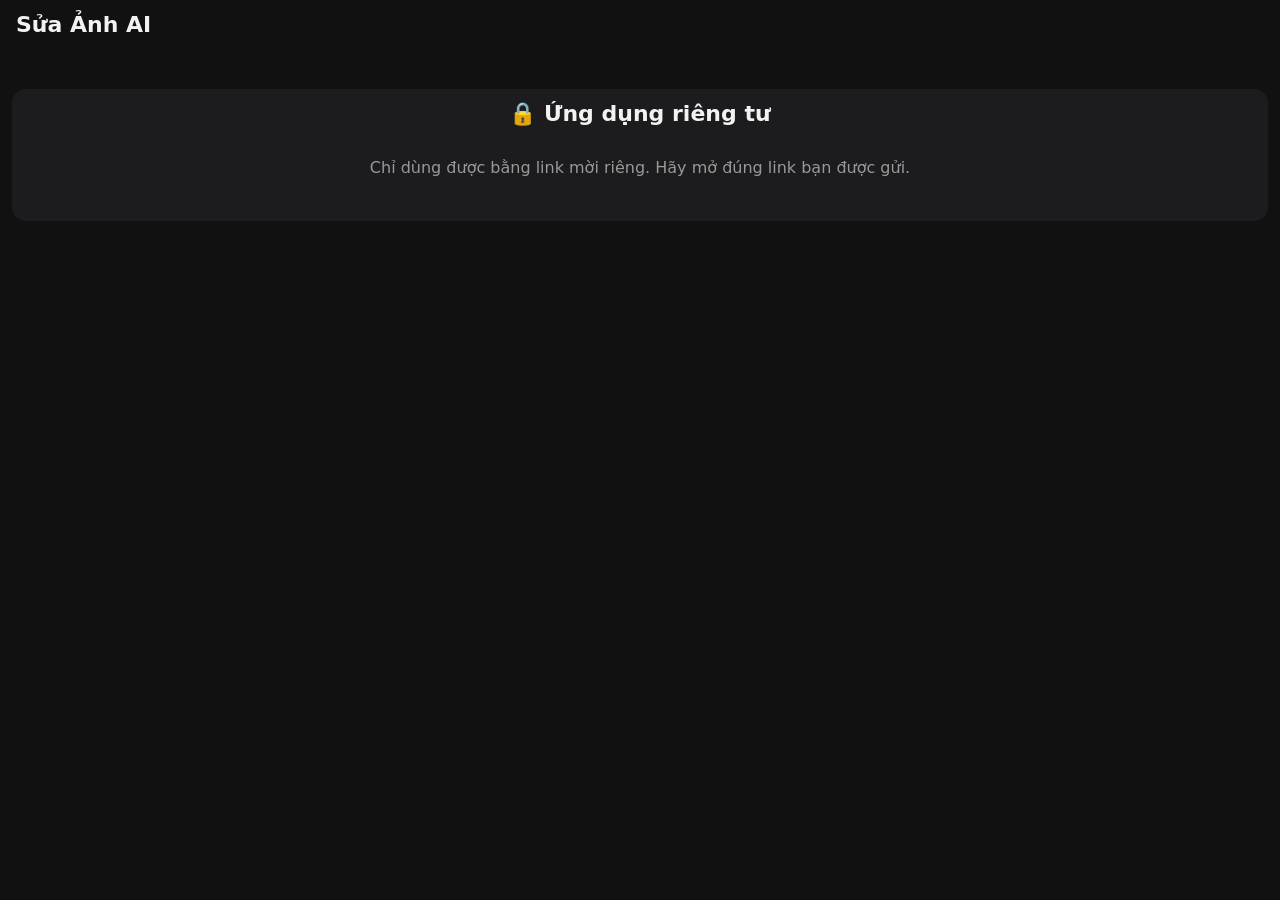
==== index.html @ c2d46322 "Photo edit PWA v1: CheapAI images, invite-link key, lock screen, e2e test Co-Authored-By: Claude Opu" ====
<!doctype html>
<html lang="vi">
<head>
<meta charset="utf-8">
<meta name="viewport" content="width=device-width, initial-scale=1, viewport-fit=cover">
<meta name="theme-color" content="#111">
<meta name="apple-mobile-web-app-capable" content="yes">
<meta name="mobile-web-app-capable" content="yes">
<meta name="apple-mobile-web-app-status-bar-style" content="black-translucent">
<meta name="apple-mobile-web-app-title" content="Sửa Ảnh AI">
<link rel="apple-touch-icon" href="icons/icon-180.png">
<link rel="manifest" href="manifest.webmanifest">
<link rel="stylesheet" href="style.css">
<title>Sửa Ảnh AI</title>
</head>
<body>
<header>
  <h1>Sửa Ảnh AI</h1>
  <button id="btnSettings" class="icon" aria-label="Cài đặt">⚙︎</button>
</header>

<section id="locked" class="card locked hidden">
  <h2>🔒 Ứng dụng riêng tư</h2>
  <p class="hint">Chỉ dùng được bằng link mời riêng. Hãy mở đúng link bạn được gửi.</p>
</section>

<main id="app">
  <section class="card">
    <div id="srcBox" class="imgbox empty">
      <img id="srcImg" alt="">
      <span class="hint">Chưa có ảnh: chọn ảnh để sửa, hoặc để trống để tạo ảnh mới</span>
      <button id="btnClearSrc" class="clear hidden" aria-label="Bỏ ảnh">✕</button>
    </div>
    <div class="row">
      <label class="btn">Chọn ảnh<input id="filePick" type="file" accept="image/*" hidden></label>
      <label class="btn">Chụp ảnh<input id="fileCam" type="file" accept="image/*" capture="environment" hidden></label>
    </div>
  </section>

  <section class="card">
    <div id="presets" class="chips"></div>
    <textarea id="prompt" rows="4" placeholder="Muốn sửa gì? Ví dụ: làm da mịn tự nhiên, đổi nền thành bãi biển lúc hoàng hôn..."></textarea>
    <div class="row">
      <select id="quality" aria-label="Chất lượng">
        <option value="auto">Chất lượng: tự động</option>
        <option value="low">Thấp (rẻ, nhanh)</option>
        <option value="medium">Vừa</option>
        <option value="high">Cao (đắt hơn)</option>
      </select>
      <button id="btnGo" class="btn primary">Sửa ảnh</button>
    </div>
    <p id="status" class="status"></p>
  </section>

  <section id="resultCard" class="card hidden">
    <div class="imgbox"><img id="outImg" alt="Kết quả"></div>
    <p class="hint small">Giữ ngón tay trên ảnh để xem ảnh gốc</p>
    <div class="row">
      <button id="btnSave" class="btn primary">Lưu / Chia sẻ</button>
      <button id="btnAgain" class="btn">Sửa tiếp ảnh này</button>
    </div>
  </section>

  <section class="card">
    <div class="row between"><h2>Lịch sử</h2><button id="btnClearHist" class="link">Xoá hết</button></div>
    <div id="history" class="grid"></div>
  </section>
</main>

<dialog id="settings">
  <form method="dialog">
    <h2>Cài đặt</h2>
    <label>API key (chỉ lưu trên máy này)
      <input id="setKey" type="password" autocomplete="off" placeholder="key CheapAI (hoặc OpenAI)">
    </label>
    <label>Địa chỉ API
      <input id="setBase" type="url">
    </label>
    <label>Model
      <input id="setModel" list="models">
      <datalist id="models">
        <option value="gpt-image-2.5"><option value="gpt-image-2"><option value="gemini-3.1-flash-image"><option value="gpt-image-1">
      </datalist>
    </label>
    <label>Kích thước
      <select id="setSize">
        <option value="auto">Tự động</option>
        <option value="1024x1024">Vuông 1024</option>
        <option value="1024x1536">Dọc 1024x1536</option>
        <option value="1536x1024">Ngang 1536x1024</option>
      </select>
    </label>
    <label class="check"><input id="setFidelity" type="checkbox"> Giữ sát khuôn mặt / chi tiết gốc</label>
    <div class="row">
      <button value="cancel" class="btn">Huỷ</button>
      <button id="btnSaveSettings" value="ok" class="btn primary">Lưu</button>
    </div>
  </form>
</dialog>

<script src="app.js"></script>
</body>
</html>
---- style.css ----
:root { --bg:#111; --card:#1c1c1e; --line:#333; --text:#f2f2f2; --dim:#999; --acc:#0a84ff; }
* { box-sizing:border-box; }
body { margin:0; background:var(--bg); color:var(--text); font:16px -apple-system, system-ui, sans-serif;
  padding:env(safe-area-inset-top) env(safe-area-inset-right) env(safe-area-inset-bottom) env(safe-area-inset-left); }
header { display:flex; align-items:center; justify-content:space-between; padding:12px 16px; }
h1 { font-size:22px; margin:0; } h2 { font-size:17px; margin:0; }
main { padding:0 12px 40px; max-width:640px; margin:0 auto; }
.card { background:var(--card); border-radius:14px; padding:12px; margin-bottom:12px; }
.row { display:flex; gap:8px; margin-top:10px; } .row > * { flex:1; } .between { justify-content:space-between; align-items:center; } .between > * { flex:none; }
.btn { display:flex; align-items:center; justify-content:center; padding:12px; border-radius:10px; border:1px solid var(--line);
  background:#2c2c2e; color:var(--text); font-size:16px; cursor:pointer; text-align:center; }
.btn.primary { background:var(--acc); border-color:var(--acc); font-weight:600; }
.btn:disabled { opacity:.5; }
.icon { background:none; border:0; color:var(--text); font-size:26px; }
.link { background:none; border:0; color:var(--dim); font-size:14px; }
.imgbox { position:relative; min-height:160px; border-radius:10px; background:#000; display:flex; align-items:center; justify-content:center; overflow:hidden; }
.imgbox img { width:100%; display:block; -webkit-touch-callout:default; user-select:none; }
.imgbox.empty img { display:none; } .imgbox:not(.empty) .hint { display:none; }
.hint { color:var(--dim); padding:16px; text-align:center; } .small { font-size:13px; padding:6px 0 0; margin:0; }
.clear { position:absolute; top:8px; right:8px; width:32px; height:32px; border-radius:16px; border:0; background:#000a; color:#fff; font-size:16px; }
textarea, input, select { width:100%; font:inherit; font-size:16px; color:var(--text); background:#2c2c2e; border:1px solid var(--line); border-radius:10px; padding:10px; }
textarea { margin-top:10px; resize:vertical; }
.chips { display:flex; flex-wrap:wrap; gap:6px; }
.chips button { padding:7px 11px; border-radius:16px; border:1px solid var(--line); background:#2c2c2e; color:var(--text); font-size:14px; }
.status { color:var(--dim); min-height:1.2em; margin:10px 0 0; font-size:14px; } .status.err { color:#ff6961; }
.grid { display:grid; grid-template-columns:repeat(3,1fr); gap:6px; margin-top:10px; }
.grid img { width:100%; aspect-ratio:1; object-fit:cover; border-radius:8px; }
.hidden { display:none !important; }
dialog { background:var(--card); color:var(--text); border:0; border-radius:14px; width:min(92vw,480px); }
dialog::backdrop { background:#000b; }
dialog label { display:block; margin-top:12px; font-size:14px; color:var(--dim); } dialog label input, dialog label select { margin-top:4px; }
label.check { display:flex; gap:8px; align-items:center; color:var(--text); } label.check input { width:auto; margin:0; }
.locked { margin:40px 12px; text-align:center; } .locked h2 { font-size:22px; margin-bottom:8px; }
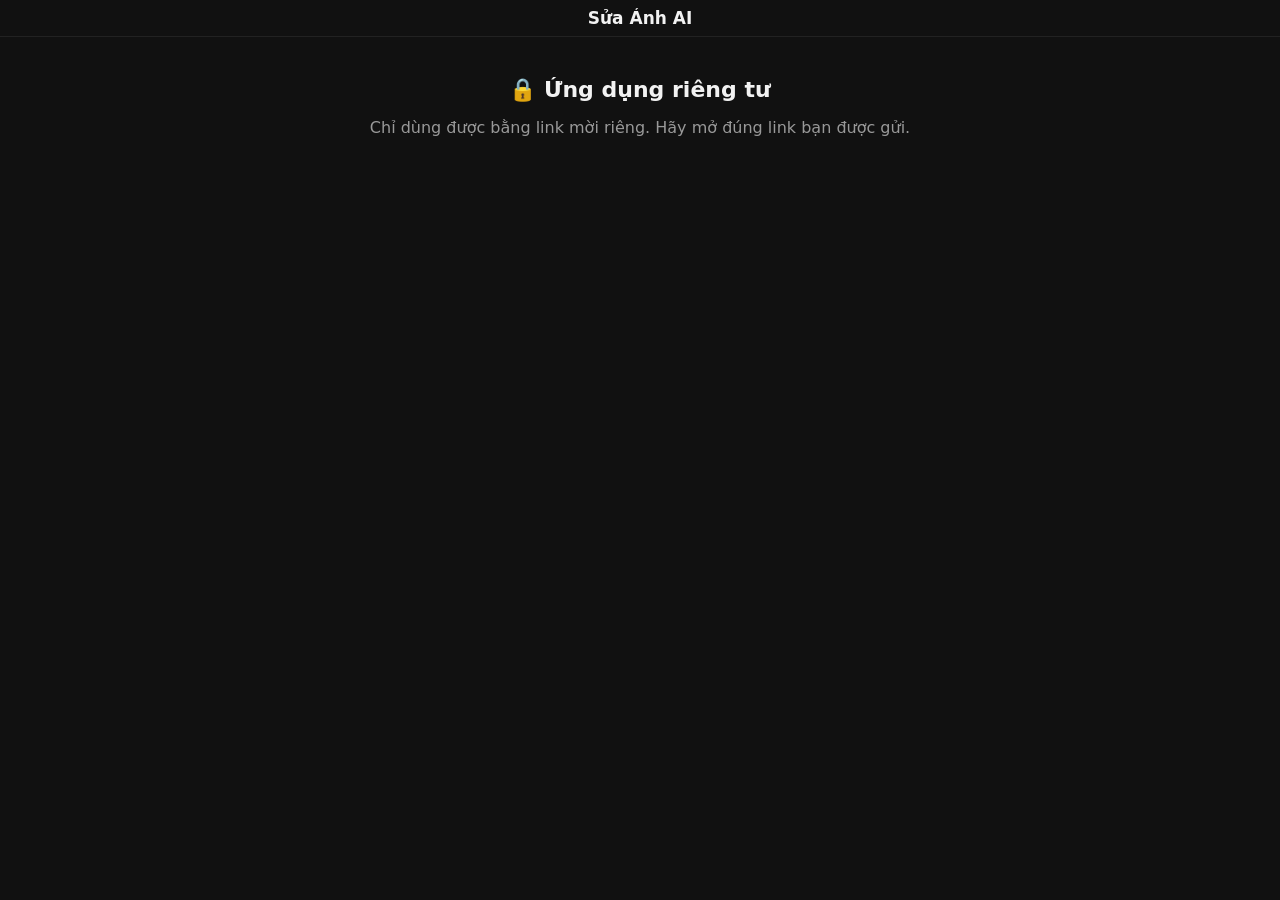
==== commit 576e5cae: "v6: ChatGPT-style chat with image tools (claude-sonnet-5 + gpt-image-2.5) Co-Authored-By: Claude Opu" ====
--- a/index.html
+++ b/index.html
@@ -2,7 +2,7 @@
 <html lang="vi">
 <head>
 <meta charset="utf-8">
-<meta name="viewport" content="width=device-width, initial-scale=1, viewport-fit=cover">
+<meta name="viewport" content="width=device-width, initial-scale=1, viewport-fit=cover, interactive-widget=resizes-content">
 <meta name="theme-color" content="#111">
 <meta name="apple-mobile-web-app-capable" content="yes">
 <meta name="mobile-web-app-capable" content="yes">
@@ -15,79 +15,79 @@
 </head>
 <body>
 <header>
-  <h1>Sửa Ảnh AI</h1>
+  <button id="btnMenu" class="icon" aria-label="Các cuộc trò chuyện">☰</button>
+  <h1 id="title">Sửa Ảnh AI</h1>
+  <button id="btnNew" class="icon" aria-label="Cuộc trò chuyện mới">＋</button>
   <button id="btnSettings" class="icon" aria-label="Cài đặt">⚙︎</button>
 </header>
 
-<section id="locked" class="card locked hidden">
+<section id="locked" class="locked hidden">
   <h2>🔒 Ứng dụng riêng tư</h2>
   <p class="hint">Chỉ dùng được bằng link mời riêng. Hãy mở đúng link bạn được gửi.</p>
 </section>
 
 <main id="app">
-  <section class="card">
-    <div id="srcBox" class="imgbox empty">
-      <img id="srcImg" alt="">
-      <span class="hint">Chưa có ảnh: chọn ảnh để sửa, hoặc để trống để tạo ảnh mới</span>
-      <button id="btnClearSrc" class="clear hidden" aria-label="Bỏ ảnh">✕</button>
-    </div>
-    <div class="row">
-      <label class="btn">Chọn ảnh<input id="filePick" type="file" accept="image/*" hidden></label>
-      <label class="btn">Chụp ảnh<input id="fileCam" type="file" accept="image/*" capture="environment" hidden></label>
-    </div>
-  </section>
+  <div id="chat" class="chat"></div>
+  <div id="welcome" class="welcome">
+    <h2>Chào bạn 👋</h2>
+    <p class="hint">Hỏi gì cũng được, hoặc gửi ảnh và nói muốn sửa thế nào.</p>
+    <div id="suggest" class="chips"></div>
+  </div>
+</main>
 
-  <section class="card">
-    <div id="presets" class="chips"></div>
-    <textarea id="prompt" rows="4" placeholder="Muốn sửa gì? Ví dụ: làm da mịn tự nhiên, đổi nền thành bãi biển lúc hoàng hôn..."></textarea>
-    <div class="row">
-      <select id="quality" aria-label="Chất lượng">
-        <option value="auto">Chất lượng: tự động</option>
-        <option value="low">Thấp (rẻ, nhanh)</option>
-        <option value="medium">Vừa</option>
-        <option value="high">Cao (đắt hơn)</option>
-      </select>
-      <button id="btnGo" class="btn primary">Sửa ảnh</button>
-    </div>
-    <p id="status" class="status"></p>
-  </section>
+<footer id="composer">
+  <div id="attached" class="attached"></div>
+  <div class="bar">
+    <label class="icon attach" aria-label="Gửi ảnh">📎<input id="filePick" type="file" accept="image/*" multiple hidden></label>
+    <textarea id="input" rows="1" placeholder="Nhắn tin hoặc mô tả cách sửa ảnh..."></textarea>
+    <button id="btnSend" class="send" aria-label="Gửi">➤</button>
+  </div>
+</footer>
 
-  <section id="resultCard" class="card hidden">
-    <div class="imgbox"><img id="outImg" alt="Kết quả"></div>
-    <p class="hint small">Giữ ngón tay trên ảnh để xem ảnh gốc</p>
-    <div class="row">
-      <button id="btnSave" class="btn primary">Lưu / Chia sẻ</button>
-      <button id="btnAgain" class="btn">Sửa tiếp ảnh này</button>
-    </div>
-  </section>
+<aside id="drawer" class="drawer hidden">
+  <div class="drawer-panel">
+    <div class="row between"><h2>Trò chuyện</h2><button id="btnCloseDrawer" class="icon">✕</button></div>
+    <button id="btnNew2" class="btn primary">＋ Cuộc trò chuyện mới</button>
+    <div id="convList" class="conv-list"></div>
+  </div>
+</aside>
 
-  <section class="card">
-    <div class="row between"><h2>Lịch sử</h2><button id="btnClearHist" class="link">Xoá hết</button></div>
-    <div id="history" class="grid"></div>
-  </section>
-</main>
+<div id="viewer" class="viewer hidden">
+  <img id="viewImg" alt="">
+  <div class="row">
+    <button id="btnSave" class="btn primary">Lưu / Chia sẻ</button>
+    <button id="btnUse" class="btn">Sửa tiếp ảnh này</button>
+    <button id="btnCloseView" class="btn">Đóng</button>
+  </div>
+</div>
 
 <dialog id="settings">
   <form method="dialog">
     <h2>Cài đặt</h2>
     <label>API key (chỉ lưu trên máy này)
-      <input id="setKey" type="password" autocomplete="off" placeholder="key CheapAI (hoặc OpenAI)">
+      <input id="setKey" type="password" autocomplete="off" placeholder="key CheapAI">
     </label>
     <label>Địa chỉ API
       <input id="setBase" type="url">
     </label>
-    <label>Model
+    <label>Model chat
+      <input id="setChatModel" list="chatModels">
+      <datalist id="chatModels">
+        <option value="claude-sonnet-5"><option value="claude-sonnet-5-5"><option value="claude-haiku-4-5-20251001"><option value="gpt-6-sol"><option value="gemini-3.5-flash">
+      </datalist>
+    </label>
+    <label>Model ảnh
       <input id="setModel" list="models">
       <datalist id="models">
-        <option value="gpt-image-2.5"><option value="gpt-image-2"><option value="gemini-3.1-flash-image"><option value="gpt-image-1">
+        <option value="gpt-image-2.5"><option value="gpt-image-2"><option value="gpt-image-2.5-flare"><option value="gpt-image-2.5-sunburst">
       </datalist>
     </label>
-    <label>Kích thước
-      <select id="setSize">
-        <option value="auto">Tự động</option>
-        <option value="1024x1024">Vuông 1024</option>
-        <option value="1024x1536">Dọc 1024x1536</option>
-        <option value="1536x1024">Ngang 1536x1024</option>
+    <label>Chất lượng ảnh
+      <select id="setQuality">
+        <option value="medium">Vừa (~$0.01, nên dùng)</option>
+        <option value="low">Thấp (~$0.003, nhanh)</option>
+        <option value="high">Cao (~$0.04)</option>
+        <option value="auto">Tự động (có thể đắt)</option>
       </select>
     </label>
     <label class="check"><input id="setFidelity" type="checkbox"> Giữ sát khuôn mặt / chi tiết gốc</label>
--- a/style.css
+++ b/style.css
@@ -1,33 +1,59 @@
-:root { --bg:#111; --card:#1c1c1e; --line:#333; --text:#f2f2f2; --dim:#999; --acc:#0a84ff; }
+:root { --bg:#111; --card:#1c1c1e; --line:#333; --text:#f2f2f2; --dim:#999; --acc:#0a84ff; --me:#0a84ff; --bot:#26262a; }
 * { box-sizing:border-box; }
-body { margin:0; background:var(--bg); color:var(--text); font:16px -apple-system, system-ui, sans-serif;
-  padding:env(safe-area-inset-top) env(safe-area-inset-right) env(safe-area-inset-bottom) env(safe-area-inset-left); }
-header { display:flex; align-items:center; justify-content:space-between; padding:12px 16px; }
-h1 { font-size:22px; margin:0; } h2 { font-size:17px; margin:0; }
-main { padding:0 12px 40px; max-width:640px; margin:0 auto; }
-.card { background:var(--card); border-radius:14px; padding:12px; margin-bottom:12px; }
+html, body { height:100%; }
+body { margin:0; background:var(--bg); color:var(--text); font:16px -apple-system, system-ui, sans-serif; display:flex; flex-direction:column;
+  padding:env(safe-area-inset-top) env(safe-area-inset-right) 0 env(safe-area-inset-left); }
+header { display:flex; align-items:center; gap:4px; padding:8px 8px; border-bottom:1px solid #222; }
+header h1 { flex:1; font-size:17px; margin:0; text-align:center; white-space:nowrap; overflow:hidden; text-overflow:ellipsis; }
+h2 { font-size:18px; margin:0; }
+.icon { background:none; border:0; color:var(--text); font-size:22px; padding:6px 10px; cursor:pointer; }
+main { flex:1; overflow-y:auto; -webkit-overflow-scrolling:touch; }
+.chat { max-width:720px; margin:0 auto; padding:12px; display:flex; flex-direction:column; gap:10px; }
+.msg { max-width:86%; padding:10px 13px; border-radius:18px; line-height:1.45; word-wrap:break-word; }
+.msg.user { align-self:flex-end; background:var(--me); color:#fff; border-bottom-right-radius:6px; }
+.msg.bot { align-self:flex-start; background:var(--bot); border-bottom-left-radius:6px; }
+.msg.err { border:1px solid #ff6961; }
+.msg code { background:#0006; padding:1px 4px; border-radius:4px; }
+.msg .imgs { display:flex; flex-wrap:wrap; gap:6px; margin:4px 0; }
+.msg .imgs img { max-width:100%; max-height:340px; border-radius:12px; cursor:pointer; }
+.msg .imgs.many img { width:120px; height:120px; object-fit:cover; }
+.msg .status { color:var(--dim); font-size:13px; margin-top:4px; }
+.typing::after { content:'●●●'; letter-spacing:2px; color:var(--dim); animation:blink 1s infinite; }
+@keyframes blink { 50% { opacity:.3; } }
+.welcome { max-width:520px; margin:12vh auto 0; padding:0 16px; text-align:center; }
+.hint { color:var(--dim); }
+.chips { display:flex; flex-wrap:wrap; gap:8px; justify-content:center; margin-top:14px; }
+.chips button { padding:9px 13px; border-radius:18px; border:1px solid var(--line); background:#1c1c1e; color:var(--text); font-size:14px; }
+footer { border-top:1px solid #222; padding:8px 8px calc(8px + env(safe-area-inset-bottom)); background:var(--bg); }
+.bar { display:flex; align-items:flex-end; gap:6px; max-width:720px; margin:0 auto; }
+.attach { font-size:22px; }
+textarea { flex:1; font:inherit; font-size:16px; color:var(--text); background:#1c1c1e; border:1px solid var(--line); border-radius:20px;
+  padding:9px 14px; resize:none; max-height:140px; }
+.send { width:40px; height:40px; border-radius:20px; border:0; background:var(--acc); color:#fff; font-size:18px; flex:none; }
+.send:disabled { opacity:.4; }
+.attached { display:flex; gap:6px; max-width:720px; margin:0 auto 6px; overflow-x:auto; padding-top:6px; }
+.attached:empty { display:none; }
+.attached div { position:relative; flex:none; }
+.attached img { width:64px; height:64px; object-fit:cover; border-radius:10px; }
+.attached button { position:absolute; top:-6px; right:-6px; width:22px; height:22px; border-radius:11px; border:0; background:#000c; color:#fff; font-size:12px; }
+.btn { display:flex; align-items:center; justify-content:center; padding:11px; border-radius:10px; border:1px solid var(--line);
+  background:#2c2c2e; color:var(--text); font-size:15px; cursor:pointer; }
+.btn.primary { background:var(--acc); border-color:var(--acc); font-weight:600; color:#fff; }
 .row { display:flex; gap:8px; margin-top:10px; } .row > * { flex:1; } .between { justify-content:space-between; align-items:center; } .between > * { flex:none; }
-.btn { display:flex; align-items:center; justify-content:center; padding:12px; border-radius:10px; border:1px solid var(--line);
-  background:#2c2c2e; color:var(--text); font-size:16px; cursor:pointer; text-align:center; }
-.btn.primary { background:var(--acc); border-color:var(--acc); font-weight:600; }
-.btn:disabled { opacity:.5; }
-.icon { background:none; border:0; color:var(--text); font-size:26px; }
-.link { background:none; border:0; color:var(--dim); font-size:14px; }
-.imgbox { position:relative; min-height:160px; border-radius:10px; background:#000; display:flex; align-items:center; justify-content:center; overflow:hidden; }
-.imgbox img { width:100%; display:block; -webkit-touch-callout:default; user-select:none; }
-.imgbox.empty img { display:none; } .imgbox:not(.empty) .hint { display:none; }
-.hint { color:var(--dim); padding:16px; text-align:center; } .small { font-size:13px; padding:6px 0 0; margin:0; }
-.clear { position:absolute; top:8px; right:8px; width:32px; height:32px; border-radius:16px; border:0; background:#000a; color:#fff; font-size:16px; }
-textarea, input, select { width:100%; font:inherit; font-size:16px; color:var(--text); background:#2c2c2e; border:1px solid var(--line); border-radius:10px; padding:10px; }
-textarea { margin-top:10px; resize:vertical; }
-.chips { display:flex; flex-wrap:wrap; gap:6px; }
-.chips button { padding:7px 11px; border-radius:16px; border:1px solid var(--line); background:#2c2c2e; color:var(--text); font-size:14px; }
-.status { color:var(--dim); min-height:1.2em; margin:10px 0 0; font-size:14px; } .status.err { color:#ff6961; }
-.grid { display:grid; grid-template-columns:repeat(3,1fr); gap:6px; margin-top:10px; }
-.grid img { width:100%; aspect-ratio:1; object-fit:cover; border-radius:8px; }
+.drawer { position:fixed; inset:0; background:#000a; z-index:10; }
+.drawer-panel { width:min(84vw,340px); height:100%; background:var(--card); padding:calc(12px + env(safe-area-inset-top)) 12px 12px; overflow-y:auto; }
+.conv-list { margin-top:10px; }
+.conv-list div { display:flex; align-items:center; border-radius:10px; }
+.conv-list div.on { background:#2c2c2e; }
+.conv-list span { flex:1; padding:11px 8px; white-space:nowrap; overflow:hidden; text-overflow:ellipsis; cursor:pointer; }
+.conv-list button { background:none; border:0; color:var(--dim); font-size:15px; padding:8px; }
+.viewer { position:fixed; inset:0; background:#000; z-index:20; display:flex; flex-direction:column; justify-content:center;
+  padding:calc(10px + env(safe-area-inset-top)) 10px calc(10px + env(safe-area-inset-bottom)); }
+.viewer img { flex:1; min-height:0; object-fit:contain; width:100%; -webkit-touch-callout:default; }
+.locked { margin:40px 12px; text-align:center; } .locked h2 { font-size:22px; margin-bottom:8px; }
 .hidden { display:none !important; }
 dialog { background:var(--card); color:var(--text); border:0; border-radius:14px; width:min(92vw,480px); }
 dialog::backdrop { background:#000b; }
-dialog label { display:block; margin-top:12px; font-size:14px; color:var(--dim); } dialog label input, dialog label select { margin-top:4px; }
+dialog label { display:block; margin-top:12px; font-size:14px; color:var(--dim); }
+dialog input, dialog select { width:100%; font:inherit; font-size:16px; color:var(--text); background:#2c2c2e; border:1px solid var(--line); border-radius:10px; padding:10px; margin-top:4px; }
 label.check { display:flex; gap:8px; align-items:center; color:var(--text); } label.check input { width:auto; margin:0; }
-.locked { margin:40px 12px; text-align:center; } .locked h2 { font-size:22px; margin-bottom:8px; }
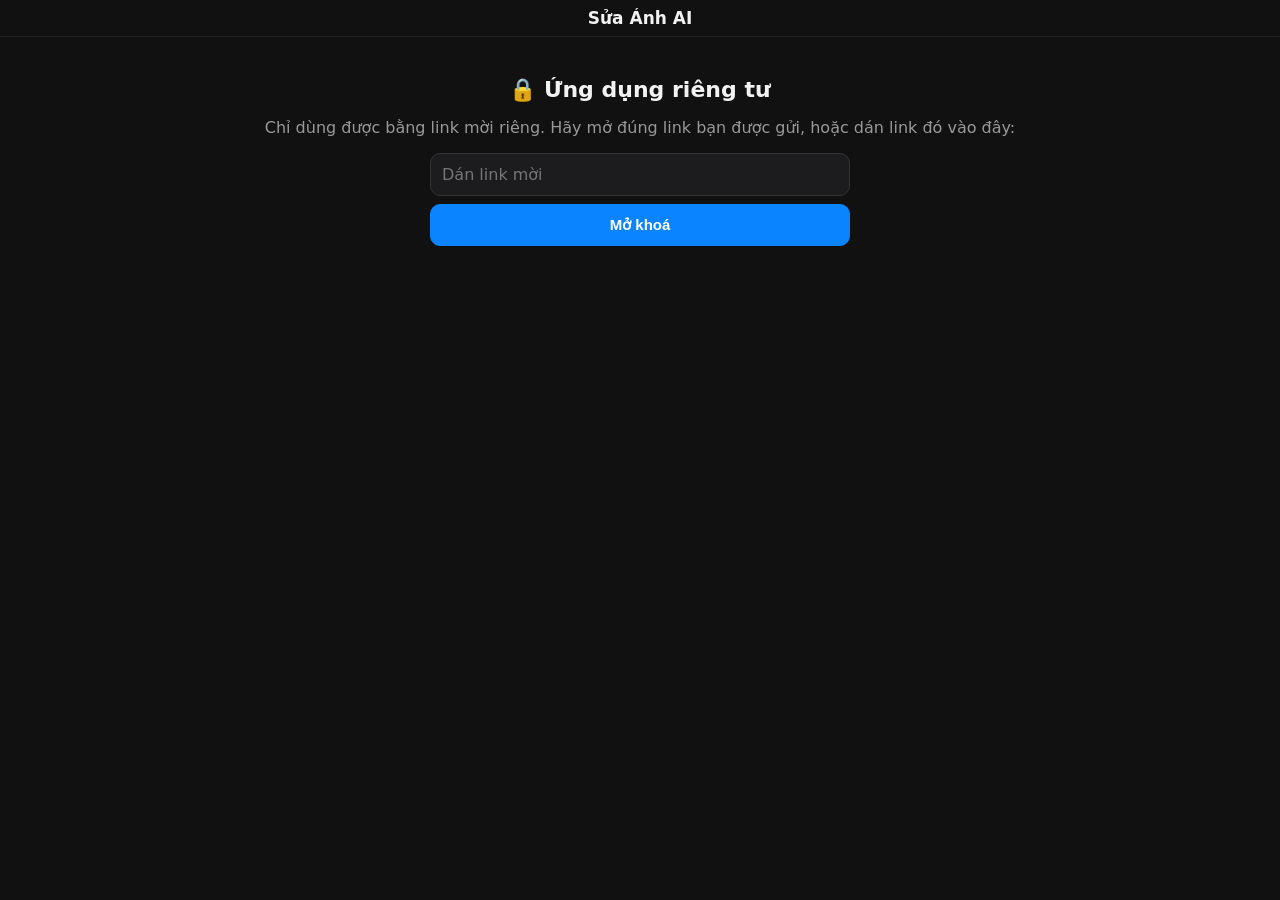
==== commit d595c769: "v7: reload on #hash change, paste-link unlock Co-Authored-By: Claude Opus 5.5 <noreply@anthropic.com" ====
--- a/index.html
+++ b/index.html
@@ -23,7 +23,10 @@
 
 <section id="locked" class="locked hidden">
   <h2>🔒 Ứng dụng riêng tư</h2>
-  <p class="hint">Chỉ dùng được bằng link mời riêng. Hãy mở đúng link bạn được gửi.</p>
+  <p class="hint">Chỉ dùng được bằng link mời riêng. Hãy mở đúng link bạn được gửi, hoặc dán link đó vào đây:</p>
+  <input id="unlockInput" type="text" autocomplete="off" placeholder="Dán link mời">
+  <button id="btnUnlock" class="btn primary">Mở khoá</button>
+  <p id="unlockMsg" class="hint"></p>
 </section>
 
 <main id="app">
--- a/style.css
+++ b/style.css
@@ -57,3 +57,4 @@
 dialog label { display:block; margin-top:12px; font-size:14px; color:var(--dim); }
 dialog input, dialog select { width:100%; font:inherit; font-size:16px; color:var(--text); background:#2c2c2e; border:1px solid var(--line); border-radius:10px; padding:10px; margin-top:4px; }
 label.check { display:flex; gap:8px; align-items:center; color:var(--text); } label.check input { width:auto; margin:0; }
+.locked input { width:100%; max-width:420px; margin:14px auto 8px; display:block; font:inherit; font-size:16px; color:var(--text); background:#1c1c1e; border:1px solid var(--line); border-radius:10px; padding:11px; } .locked .btn { max-width:420px; margin:0 auto; width:100%; }
